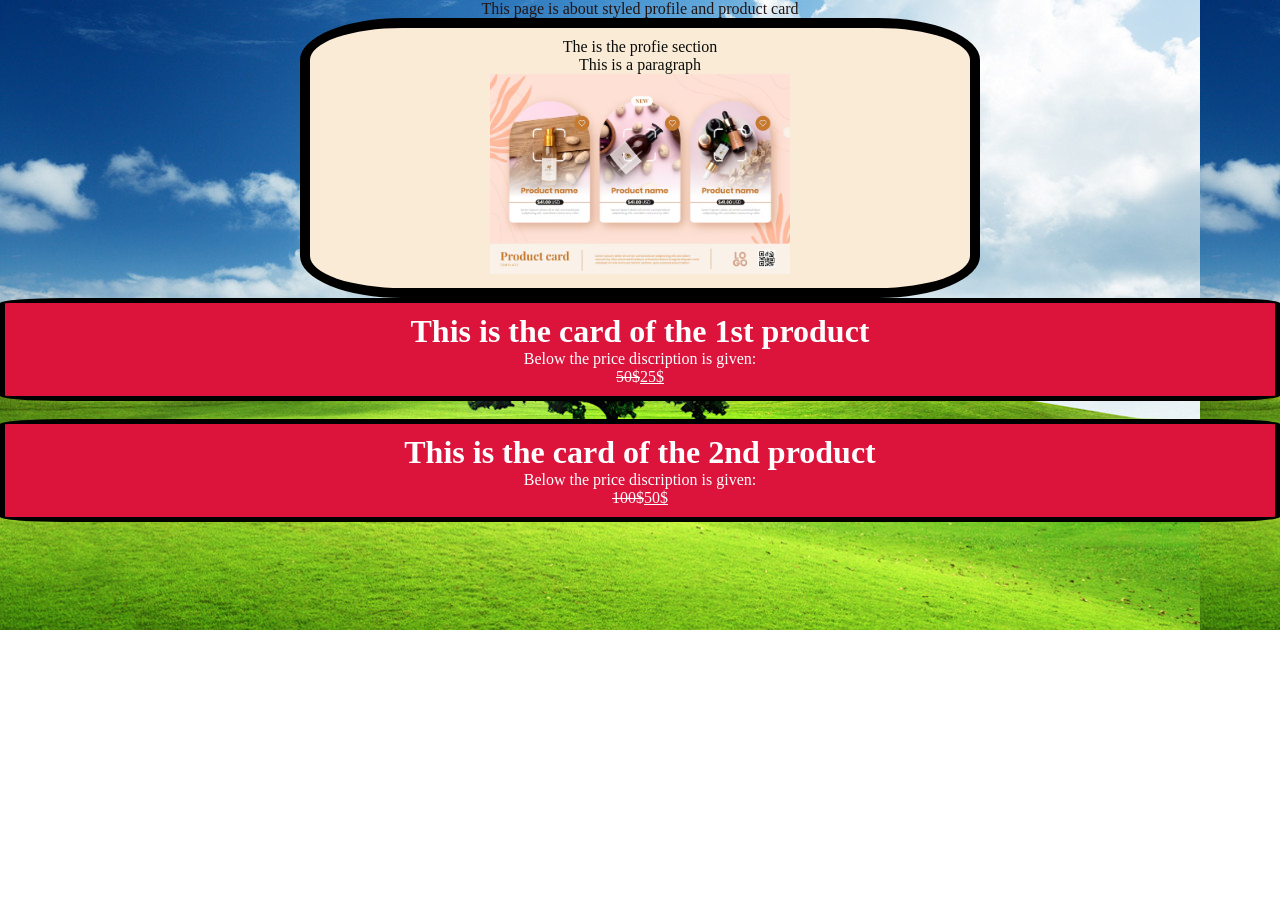
==== Day-4/index.html @ 895c776f "first commit" ====
<!DOCTYPE html>
<html lang="en">
<head>
    <meta charset="UTF-8">
    <meta name="viewport" content="width=device-width, initial-scale=1.0">
    <title>Styled Profile and Product Card Page</title>
    <style>
        #profile {
            color: #0a0c0a;
            background-color: antiquewhite;
            border: 10px solid black;
            border-radius: 15%;
            margin: auto;
            padding: 10px;
            width:50%;
            text-align: center;
        }
        .card {
            color: #ffffff;
            background-color: crimson;
            border: 5px solid black;
            border-radius: 5%;
            margin: auto;
            padding: 10px;
            width: auto;
            text-align: center;
        }
    </style>
    <link rel="stylesheet" href="style.css">
</head>
<body>
    <header style="text-align: center;">This page is about styled profile and product card</header>
    <section id="profile"><header style="color: #0a0c0a;">The is the profie section</header>
    <p>This is a paragraph</p> 
     <img src="flat-design-product-card-template_23-2149632340.avif" width="300" alt="Image"></section>
     <div class="card"><h1>This is the card of the 1st product</h1>
    <p>Below the price discription is given: <br>
        <del>50$</del><ins>25$</ins>
    </p></div><br>
    <div class="card"><h1>This is the card of the 2nd product</h1>
    <p>Below the price discription is given: <br>
        <del>100$</del><ins>50$</ins>
    </p></div>
</body>
</html>
---- Day-4/style.css ----
/* To inmplement background image in the body tag */
body{
    background-image: url('free-nature-images.jpg');
    background-repeat: repeat-x;;
}
/* The marging and padding is auto for the whole page*/
*{
    margin: auto;
    padding: auto;
}
/*To make the text color of the header text black*/
header{
    color: #211313;

}
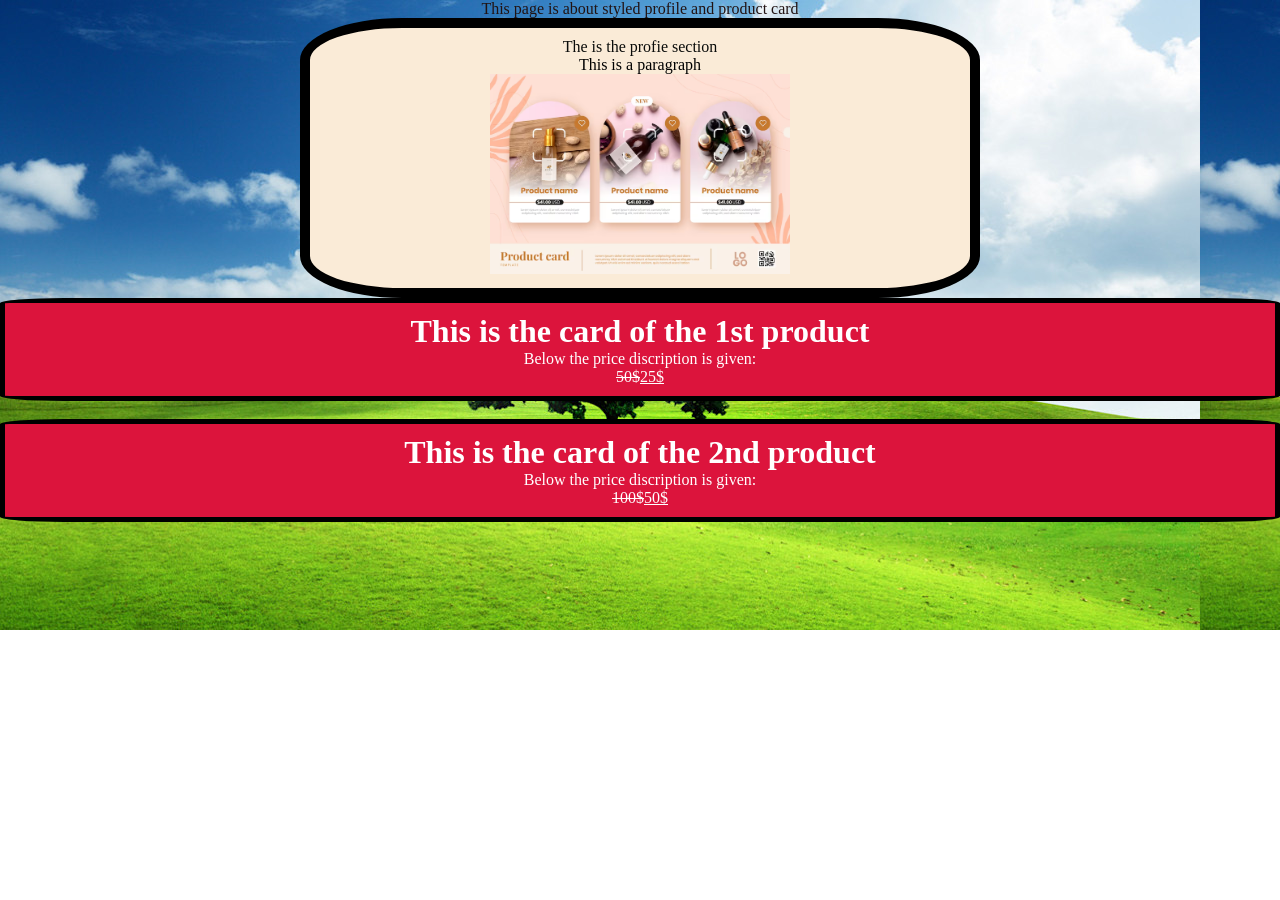
==== commit 4d6618ea: "2nd" ====
--- a/Day-4/index.html
+++ b/Day-4/index.html
@@ -6,7 +6,7 @@
     <title>Styled Profile and Product Card Page</title>
     <style>
         #profile {
-            color: #0a0c0a;
+            color: #000000;
             background-color: antiquewhite;
             border: 10px solid black;
             border-radius: 15%;
